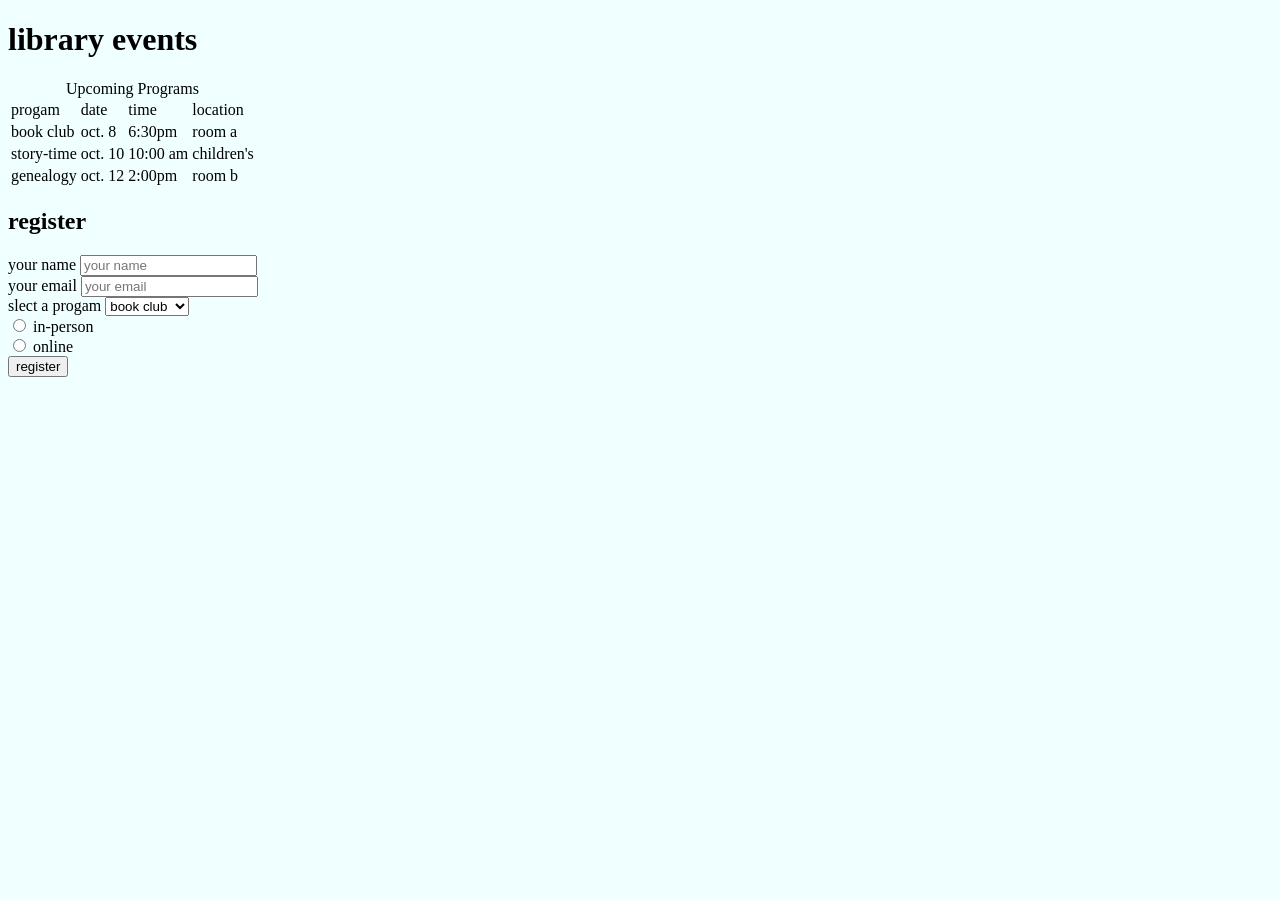
==== exercise-06.html @ fe4b0a04 "add exercise 06 in" ====
<!doctype html>
<html lang="en-US">
    <head>
        <meta charset="utf-8" />
        <title>my test page</title>
        <link href="style.css" rel="stylesheet" />
    </head>
    <body>

        <h1>library events</h1>
  
        <table>
            <caption> Upcoming Programs  </caption>
            <thead>
                <tr>
                    <td>progam</td>
                    <td>date</td>
                    <td>time</td>
                    <td>location</td>
                </tr>
            </thead>
            <tbody>
                 <tr>
                    <td>book club</td>
                    <td>oct. 8</td>
                    <td>6:30pm</td>
                    <td>room a</td>
                </tr>
                 <tr>
                    <td>story-time</td>
                    <td>oct. 10</td>
                    <td>10:00 am</td>
                    <td>children's</td>
                </tr>
                 <tr>
                    <td>genealogy</td>
                    <td>oct. 12</td>
                    <td>2:00pm</td>
                    <td>room b</td>
                </tr>
            </tbody>
        </table>

        <h2> register </h2>
        <form>
            <div>
                <label for="name"> your name</label>
                <input type="text" name="name" placeholder="your name">
            </div>
             <div>
                <label for="email"> your email</label>
                <input type="email" name="email" placeholder="your email">
            </div>
            <div>
                <label for="progam">slect a progam</label>
                <select name="progam">
                    <option value="book club">book club</option>
                    <option value="story-time>story-time</option>
                    <option value="genealogy">genealogy</option>
                </select>
             </div> 
             <div>
                <input type="radio" value="in-person" name="in-person">
                <label for="in-person">in-person</label>
             </div>
            <div>
                <input type="radio" value="online" name="online">
                <label for="online">online</label>
             </div>
             <div>
                <input type="submit" value="register">
             </div>
        </form>

    </body>
</html>
---- style.css ----
body{
    background-color: azure;
}
p{
    color: dimgray;
    font: icon;
    font-size: small;
    font-weight: lighter;
}
.card{
    border-radius: 6px;
}
.about-section{
    background-color: honeydew;
    color:black;
    margin: 16px;
    padding: 32px;
    width: 200px;   
}

#faqs{
    border: 4px solid cornflowerblue;
}

#main-navigation ul {
    display: flex;
    flex-direction: row;
    justify-content: center;
    gap: 12px;
    list-style: none;
    margin: 36px;
}


#main-navigation ul li a {
    padding: 8px 20px;
    background-color: cornflowerblue;
    color: white;
    font-weight: bold;
    text-decoration: none;
    display: block;
    text-align: center;
}

#main-navigation ul li a:hover {
    background-color: cornflowerblue;
}
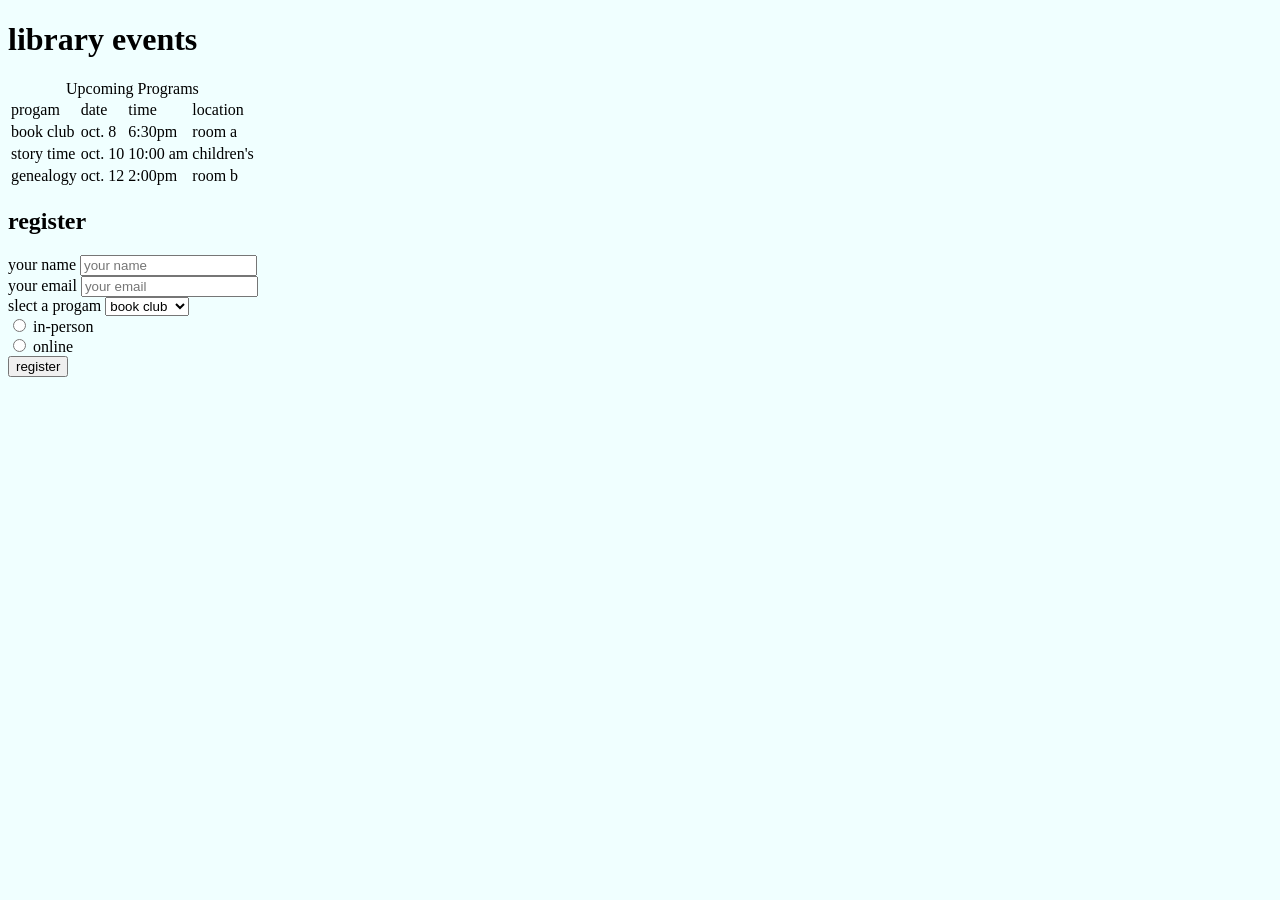
==== commit aa42b866: "add changes" ====
--- a/exercise-06.html
+++ b/exercise-06.html
@@ -27,7 +27,7 @@
                     <td>room a</td>
                 </tr>
                  <tr>
-                    <td>story-time</td>
+                    <td>story time</td>
                     <td>oct. 10</td>
                     <td>10:00 am</td>
                     <td>children's</td>
@@ -55,7 +55,7 @@
                 <label for="progam">slect a progam</label>
                 <select name="progam">
                     <option value="book club">book club</option>
-                    <option value="story-time>story-time</option>
+                    <option value="story-time">story time</option>
                     <option value="genealogy">genealogy</option>
                 </select>
              </div> 
